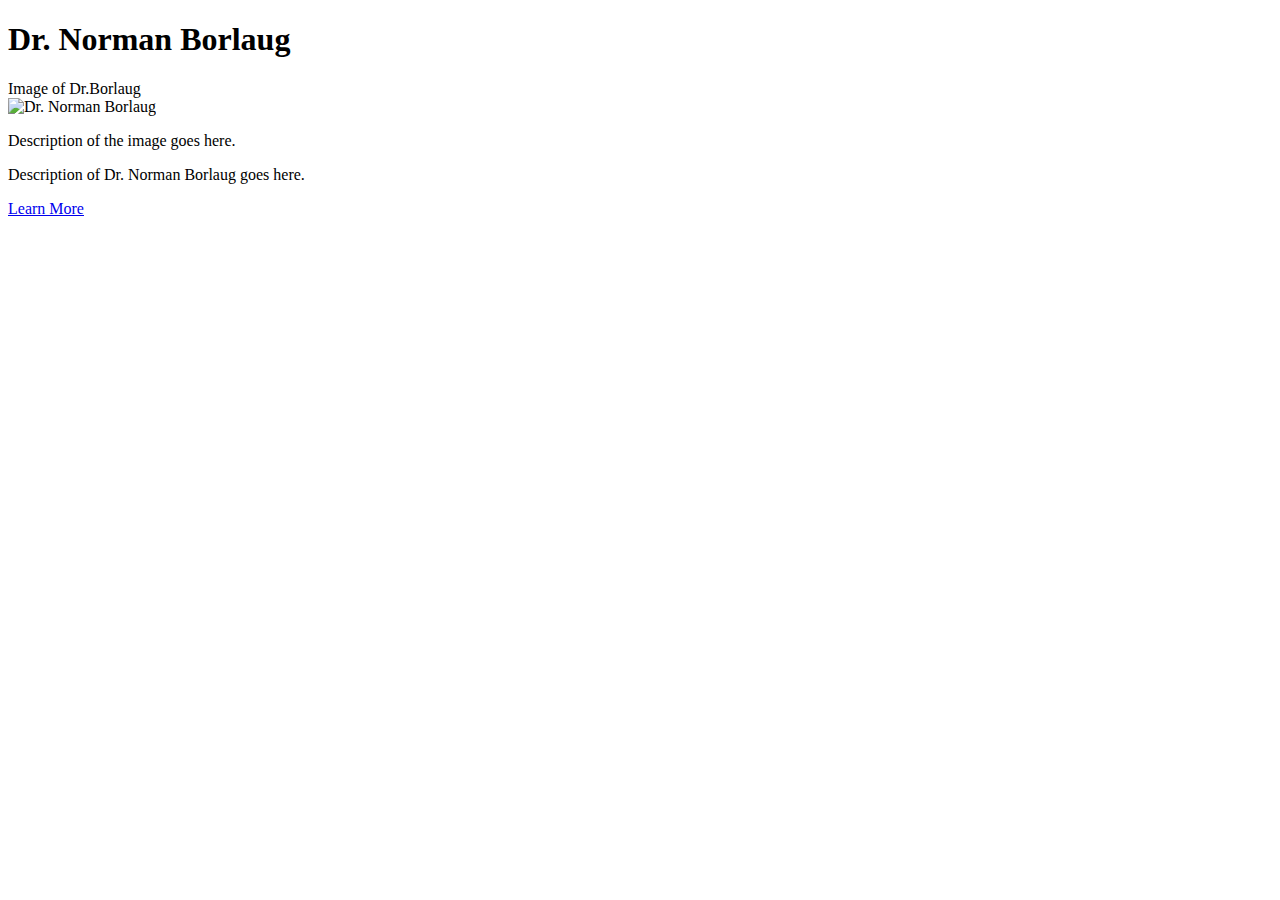
==== prj02_tributepage/prj02_tributepage.html @ 2f37c237 "saved changes on prj02" ====
<!DOCTYPE html>
<html lang="en">
<head>
  <link rel="stylesheet" href="styles.css">
  <meta charset="UTF-8">
  <meta name="viewport" content="width=device-width, initial-scale=1.0">
  <title>Tribute Page</title>

</head>
<body>
    <main id="main"></main>
  <div id="main">
    <div id="title">
      <h1>Dr. Norman Borlaug</h1>
    </div>
    <div id="img-caption">Image of Dr.Borlaug</div>
    <div id="img-div">
      <img id="image" src="your_image_url.jpg" alt="Dr. Norman Borlaug">
      <p id="img-caption">Description of the image goes here.</p>
    </div>

    <div id="tribute-info">
      <p>Description of Dr. Norman Borlaug goes here.</p>
    </div>

    <a id="tribute-link" href="https://external-link.com" target="_blank">Learn More</a>
  </div>
</body>
</html>
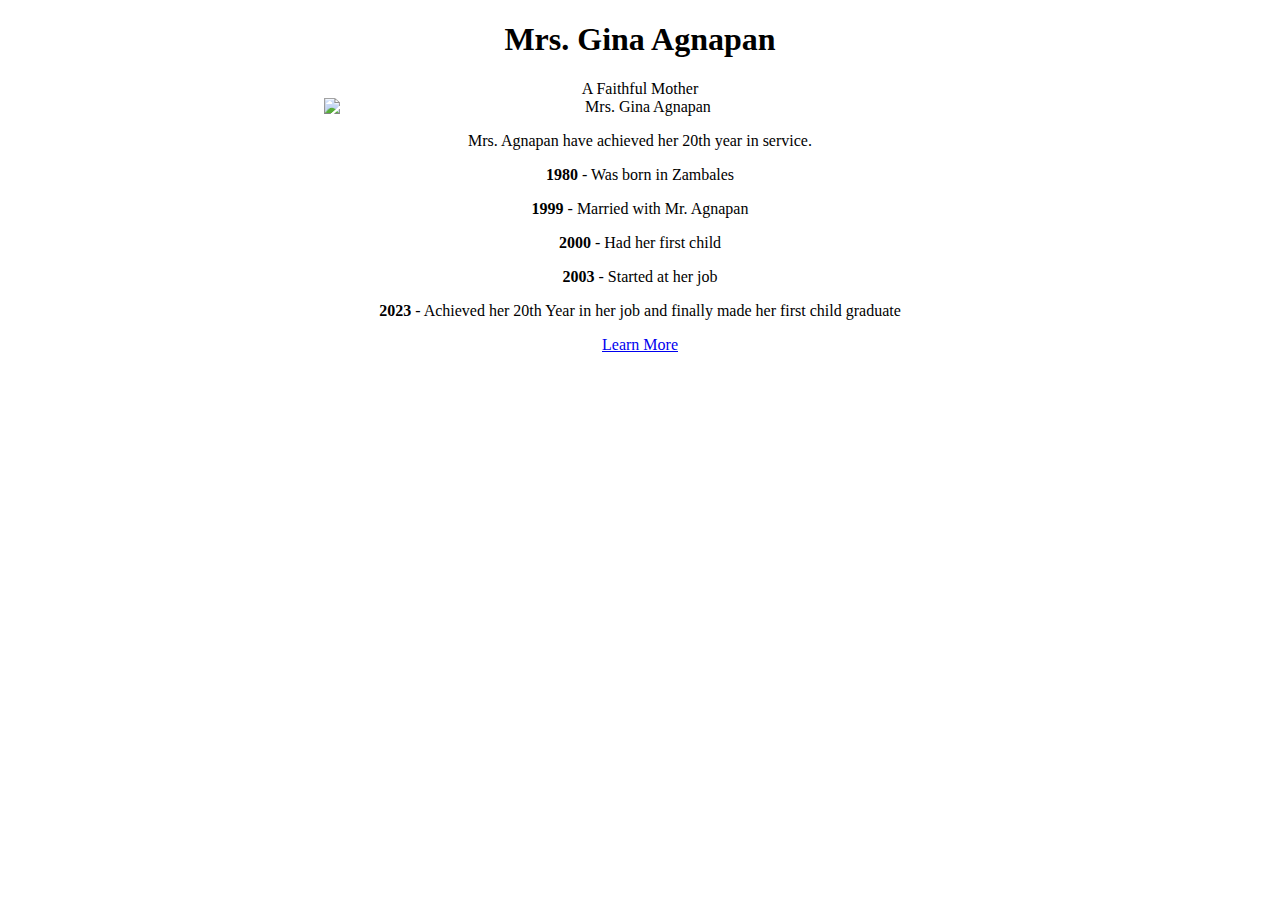
==== commit 2746b4b3: "Edited" ====
--- a/prj02_tributepage/prj02_tributepage.html
+++ b/prj02_tributepage/prj02_tributepage.html
@@ -1,7 +1,7 @@
 <!DOCTYPE html>
 <html lang="en">
 <head>
-  <link rel="stylesheet" href="styles.css">
+  <link rel="stylesheet" href="prj02_tributepage.css">
   <meta charset="UTF-8">
   <meta name="viewport" content="width=device-width, initial-scale=1.0">
   <title>Tribute Page</title>
@@ -11,16 +11,20 @@
     <main id="main"></main>
   <div id="main">
     <div id="title">
-      <h1>Dr. Norman Borlaug</h1>
+      <h1>Mrs. Gina Agnapan</h1>
     </div>
-    <div id="img-caption">Image of Dr.Borlaug</div>
+    <div id="img-caption">A Faithful Mother</div>
     <div id="img-div">
-      <img id="image" src="your_image_url.jpg" alt="Dr. Norman Borlaug">
-      <p id="img-caption">Description of the image goes here.</p>
+      <img id="image" src="370199784_349951427443850_7028841628913655306_n.jpg" alt="Mrs. Gina Agnapan">
+      <p id="img-caption">Mrs. Agnapan have achieved her 20th year in service.</p>
     </div>
 
     <div id="tribute-info">
-      <p>Description of Dr. Norman Borlaug goes here.</p>
+      <p><strong>1980</strong> - Was born in Zambales</p>
+      <p><strong>1999</strong> - Married with Mr. Agnapan</p>
+      <p><strong>2000</strong> - Had her first child</p>
+      <p><strong>2003</strong> - Started at her job</p>
+      <p><strong>2023</strong> - Achieved her 20th Year in her job and finally made her first child graduate</p>
     </div>
 
     <a id="tribute-link" href="https://external-link.com" target="_blank">Learn More</a>
--- a/prj02_tributepage/prj02_tributepage.css
+++ b/prj02_tributepage/prj02_tributepage.css
@@ -0,0 +1,15 @@
+#main {
+    text-align: center;
+  }
+
+  #img-div {
+    max-width: 50%;
+    margin: 0 auto;
+  }
+
+  #image {
+    max-width: 100%;
+    height: auto;
+    display: block;
+    margin: 0 auto;
+  }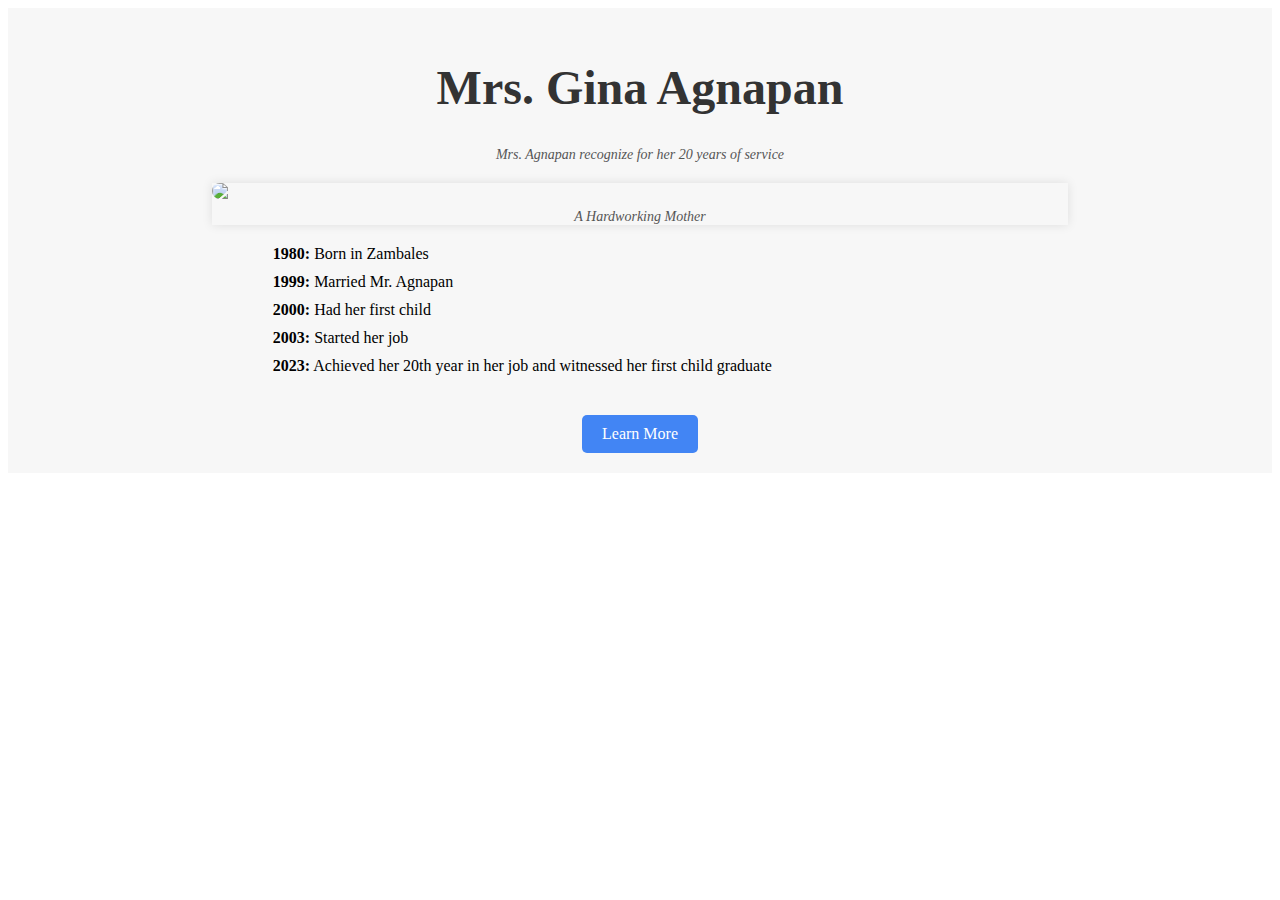
==== commit c61cbbf5: "finalized" ====
--- a/prj02_tributepage/prj02_tributepage.html
+++ b/prj02_tributepage/prj02_tributepage.html
@@ -5,29 +5,29 @@
   <meta charset="UTF-8">
   <meta name="viewport" content="width=device-width, initial-scale=1.0">
   <title>Tribute Page</title>
-
 </head>
 <body>
-    <main id="main"></main>
   <div id="main">
     <div id="title">
       <h1>Mrs. Gina Agnapan</h1>
     </div>
-    <div id="img-caption">A Faithful Mother</div>
+    <div id="img-caption">Mrs. Agnapan recognize for her 20 years of service</div>
     <div id="img-div">
-      <img id="image" src="370199784_349951427443850_7028841628913655306_n.jpg" alt="Mrs. Gina Agnapan">
-      <p id="img-caption">Mrs. Agnapan have achieved her 20th year in service.</p>
+      <img id="image" src="370199784_349951427443850_7028841628913655306_n.jpg alt="Mrs. Gina Agnapan">
+      <p id="img-caption">A Hardworking Mother</p>
     </div>
 
     <div id="tribute-info">
-      <p><strong>1980</strong> - Was born in Zambales</p>
-      <p><strong>1999</strong> - Married with Mr. Agnapan</p>
-      <p><strong>2000</strong> - Had her first child</p>
-      <p><strong>2003</strong> - Started at her job</p>
-      <p><strong>2023</strong> - Achieved her 20th Year in her job and finally made her first child graduate</p>
+      <ul>
+        <li><strong>1980:</strong> Born in Zambales</li>
+        <li><strong>1999:</strong> Married Mr. Agnapan</li>
+        <li><strong>2000:</strong> Had her first child</li>
+        <li><strong>2003:</strong> Started her job</li>
+        <li><strong>2023:</strong> Achieved her 20th year in her job and witnessed her first child graduate</li>
+      </ul>
     </div>
 
     <a id="tribute-link" href="https://external-link.com" target="_blank">Learn More</a>
   </div>
 </body>
-</html>+</html>
--- a/prj02_tributepage/prj02_tributepage.css
+++ b/prj02_tributepage/prj02_tributepage.css
@@ -1,15 +1,63 @@
 #main {
-    text-align: center;
-  }
+  text-align: center;
+  background-color: #f7f7f7;
+  padding: 20px;
+}
 
-  #img-div {
-    max-width: 50%;
-    margin: 0 auto;
-  }
+#title {
+  color: #333;
+  font-size: 24px; /* Larger font size for the title */
+  margin-bottom: 10px; /* Added margin for spacing below the title */
+}
 
-  #image {
-    max-width: 100%;
-    height: auto;
-    display: block;
-    margin: 0 auto;
-  }+#img-div {
+  max-width: 70%;
+  margin: 20px auto;
+  box-shadow: 0 0 10px rgba(0, 0, 0, 0.1);
+}
+
+#image {
+  max-width: 100%;
+  height: auto;
+  display: block;
+  margin: 0 auto;
+  border-radius: 8px;
+}
+
+#img-caption {
+  font-style: italic;
+  color: #555;
+  font-size: 14px; /* Slightly larger font size for the caption */
+  margin-top: 10px; /* Added margin for spacing above the caption */
+}
+
+#tribute-info {
+  max-width: 60%;
+  margin: 20px auto;
+  text-align: left;
+}
+
+#tribute-info ul {
+  list-style-type: none; /* Remove default list styling */
+  padding: 0;
+}
+
+#tribute-info li {
+  font-size: 16px; /* Larger font size for list items */
+  margin-bottom: 10px; /* Added margin for spacing between list items */
+}
+
+#tribute-link {
+  display: inline-block;
+  padding: 10px 20px;
+  margin-top: 20px;
+  background-color: #4285f4;
+  color: #fff;
+  text-decoration: none;
+  border-radius: 5px;
+  transition: background-color 0.3s ease;
+}
+
+#tribute-link:hover {
+  background-color: #0d47a1;
+}
